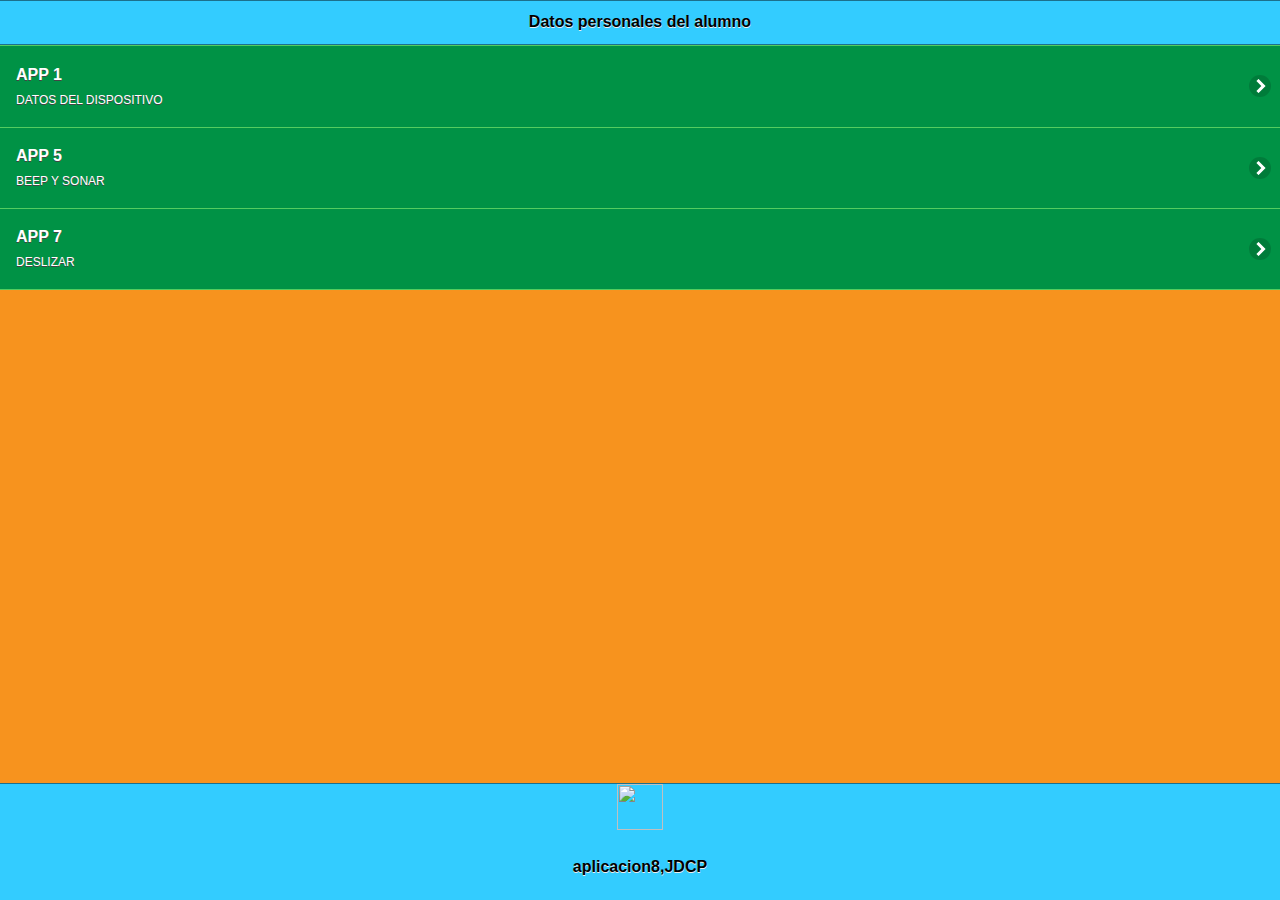
==== index.html @ e8758d02 "8 subida" ====
﻿<!doctype html>
<html>
<head>
<meta charset="utf-8">
<title>Datos del alumnoo</title>

<!--grupo CSS-->
<link rel="stylesheet" href="css/tema-app8.min.css"/>
<link rel="stylesheet" href="css/jquery.mobile.icons-1.4.5.min.css"/>
<link rel="stylesheet" href="css/jquery.mobile.structure-1.4.5.min.css"/>

<!--grupo JavaScript-->
	<script src="js/jquery-1.11.2.min.js"></script>
    <script src="js/jquery.mobile-1.4.5.min.js"></script>
    <script src="js/acciones.js" type="text/javascript"></script>

	<script src="phonegap.js"></script><!-- necesario*/-->


</head>

 <div data-role="page" id="Principal" data-theme="a">
  <div data-role="header" data-add-back-btn="true" data-back-btn-text="Regresar" data-back-btn-theme="b">
  <h1>Datos personales del alumno</h1>
  </div>
       <div>
       <ul data-role="listview" data-theme="a" class="ui-listview ui-group-theme-b">
       <li class="ui-first-child ui-last-child">
        <a href="index1.html" class="ui-btn ui-btn-icon-right ui-icon-carat-r" target="_self">
         <h2>APP 1</h2>
         <p>DATOS DEL DISPOSITIVO</p>
         </a>
         </li>
         <li class="ui-first-child ui-last-child">
          <a href="index 2.html" class="ui-btn ui-btn-icon-right ui-icon-carat-r" target="_self">
           <h2>APP 5</h2>
           <p>BEEP Y SONAR</p>
           </a>
           </li>
           <li class="ui-first-child ui-last-child">
           <a href="index3.html" class="ui-btn ui-btn-icon-right ui-icon-carat-r" target="_self">
           <h2>APP 7</h2>
           <p>DESLIZAR</p>
           </a>
           </li>
           </ul>
           </div>
           <div data-role="footer" align="center" data-theme="a" data-position="fixed">
           <div>
           <img src="imagenes/persona_rosa.png" width="46" height="46">
           </div>
           <div>
           <h4>aplicacion8,JDCP
           </h4>
           
           </div>
           </div>
           </div>
         
     </body>
     </html>
---- css/tema-app8.min.css ----
/*!
* jQuery Mobile 1.4.5
* Git HEAD hash: 68e55e78b292634d3991c795f06f5e37a512decc <> Date: Fri Oct 31 2014 17:33:30 UTC
* http://jquerymobile.com
*
* Copyright 2010, 2014 jQuery Foundation, Inc. and othercontributors
* Released under the MIT license.
* http://jquery.org/license
*
*/


/* Globals */
/* Font
-----------------------------------------------------------------------------------------------------------*/
html {
	font-size: 100%;
}
body,
input,
select,
textarea,
button,
.ui-btn {
	font-size: 1em;
	line-height: 1.3;
	 font-family: sans-serif /*{global-font-family}*/;
}
legend,
.ui-input-text input,
.ui-input-search input {
	color: inherit;
	text-shadow: inherit;
}
/* Form labels (overrides font-weight bold in bars, and mini font-size) */
.ui-mobile label,
div.ui-controlgroup-label {
	font-weight: normal;
	font-size: 16px;
}
/* Separators
-----------------------------------------------------------------------------------------------------------*/
/* Field contain separator (< 28em) */
.ui-field-contain {
	border-bottom-color: #828282;
	border-bottom-color: rgba(0,0,0,.15);
	border-bottom-width: 1px;
	border-bottom-style: solid;
}
/* Table opt-in classes: strokes between each row, and alternating row stripes */
/* Classes table-stroke and table-stripe are deprecated in 1.4. */
.table-stroke thead th,
.table-stripe thead th,
.table-stripe tbody tr:last-child {
	border-bottom: 1px solid #d6d6d6; /* non-RGBA fallback */
	border-bottom: 1px solid rgba(0,0,0,.1);
}
.table-stroke tbody th,
.table-stroke tbody td {
	border-bottom: 1px solid #e6e6e6; /* non-RGBA fallback  */
	border-bottom: 1px solid rgba(0,0,0,.05);
}
.table-stripe.table-stroke tbody tr:last-child th,
.table-stripe.table-stroke tbody tr:last-child td {
	border-bottom: 0;
}
.table-stripe tbody tr:nth-child(odd) td,
.table-stripe tbody tr:nth-child(odd) th {
	background-color: #eeeeee; /* non-RGBA fallback  */
	background-color: rgba(0,0,0,.04);
}
/* Buttons
-----------------------------------------------------------------------------------------------------------*/
.ui-btn,
label.ui-btn {
	font-weight: bold;
	border-width: 1px;
	border-style: solid;
}
.ui-btn {
	text-decoration: none !important;
}
.ui-btn-active {
	cursor: pointer;
}
/* Corner rounding
-----------------------------------------------------------------------------------------------------------*/
/* Class ui-btn-corner-all deprecated in 1.4 */
.ui-corner-all {
	-webkit-border-radius: .6em /*{global-radii-blocks}*/;
	border-radius: .6em /*{global-radii-blocks}*/;
}
/* Buttons */
.ui-btn-corner-all,
.ui-btn.ui-corner-all,
/* Slider track */
.ui-slider-track.ui-corner-all,
/* Flipswitch */
.ui-flipswitch.ui-corner-all,
/* Count bubble */
.ui-li-count {
	-webkit-border-radius: .3125em /*{global-radii-buttons}*/;
	border-radius: .3125em /*{global-radii-buttons}*/;
}
/* Icon-only buttons */
.ui-btn-icon-notext.ui-btn-corner-all,
.ui-btn-icon-notext.ui-corner-all {
	-webkit-border-radius: 1em;
	border-radius: 1em;
}
/* Radius clip workaround for cleaning up corner trapping */
.ui-btn-corner-all,
.ui-corner-all {
	-webkit-background-clip: padding;
	background-clip: padding-box;
}
/* Popup arrow */
.ui-popup.ui-corner-all > .ui-popup-arrow-guide {
	left: .6em /*{global-radii-blocks}*/;
	right: .6em /*{global-radii-blocks}*/;
	top: .6em /*{global-radii-blocks}*/;
	bottom: .6em /*{global-radii-blocks}*/;
}
/* Shadow
-----------------------------------------------------------------------------------------------------------*/
.ui-shadow {
	-webkit-box-shadow: 0 1px 3px /*{global-box-shadow-size}*/ rgba(0,0,0,.2) /*{global-box-shadow-color}*/;
	-moz-box-shadow: 0 1px 3px /*{global-box-shadow-size}*/ rgba(0,0,0,.2) /*{global-box-shadow-color}*/;
	box-shadow: 0 1px 3px /*{global-box-shadow-size}*/ rgba(0,0,0,.2) /*{global-box-shadow-color}*/;
}
.ui-shadow-inset {
	-webkit-box-shadow: inset 0 1px 3px /*{global-box-shadow-size}*/ rgba(0,0,0,.2) /*{global-box-shadow-color}*/;
	-moz-box-shadow: inset 0 1px 3px /*{global-box-shadow-size}*/ rgba(0,0,0,.2) /*{global-box-shadow-color}*/;
	box-shadow: inset 0 1px 3px /*{global-box-shadow-size}*/ rgba(0,0,0,.2) /*{global-box-shadow-color}*/;
}
.ui-overlay-shadow {
	-webkit-box-shadow: 0 0 12px 		rgba(0,0,0,.6);
	-moz-box-shadow: 0 0 12px 			rgba(0,0,0,.6);
	box-shadow: 0 0 12px 				rgba(0,0,0,.6);
}
/* Icons
-----------------------------------------------------------------------------------------------------------*/
.ui-btn-icon-left:after,
.ui-btn-icon-right:after,
.ui-btn-icon-top:after,
.ui-btn-icon-bottom:after,
.ui-btn-icon-notext:after {
	background-color: #666666 /*{global-icon-color}*/;
	background-color: rgba(0,0,0,.15) /*{global-icon-disc}*/;
	background-position: center center;
	background-repeat: no-repeat;
	-webkit-border-radius: 1em;
	border-radius: 1em;
}
/* Alt icons */
.ui-alt-icon.ui-btn:after,
.ui-alt-icon .ui-btn:after,
html .ui-alt-icon.ui-checkbox-off:after,
html .ui-alt-icon.ui-radio-off:after,
html .ui-alt-icon .ui-checkbox-off:after,
html .ui-alt-icon .ui-radio-off:after {
	background-color: #666666 /*{global-icon-color}*/;
	background-color: rgba(0,0,0,.15) /*{global-icon-disc}*/;
}
/* No disc */
.ui-nodisc-icon.ui-btn:after,
.ui-nodisc-icon .ui-btn:after {
	background-color: transparent;
}
/* Icon shadow */
.ui-shadow-icon.ui-btn:after,
.ui-shadow-icon .ui-btn:after {
	-webkit-box-shadow: 0 1px 0 rgba(255,255,255,.3) /*{global-icon-shadow}*/;
	-moz-box-shadow: 0 1px 0 rgba(255,255,255,.3) /*{global-icon-shadow}*/;
	box-shadow: 0 1px 0 rgba(255,255,255,.3) /*{global-icon-shadow}*/;
}
/* Checkbox and radio */
.ui-btn.ui-checkbox-off:after,
.ui-btn.ui-checkbox-on:after,
.ui-btn.ui-radio-off:after,
.ui-btn.ui-radio-on:after {
	display: block;
	width: 18px;
	height: 18px;
	margin: -9px 2px 0 2px;
}
.ui-checkbox-off:after,
.ui-btn.ui-radio-off:after {
	filter: Alpha(Opacity=30);
	opacity: .3;
}
.ui-btn.ui-checkbox-off:after,
.ui-btn.ui-checkbox-on:after {
	-webkit-border-radius: .1875em;
	border-radius: .1875em;
}
.ui-btn.ui-checkbox-off:after {
	background-color: #666;
	background-color: rgba(0,0,0,.3);
}
.ui-radio .ui-btn.ui-radio-on:after {
	background-image: none;
	background-color: #fff;
	width: 8px;
	height: 8px;
	border-width: 5px;
	border-style: solid; 
}
.ui-alt-icon.ui-btn.ui-radio-on:after,
.ui-alt-icon .ui-btn.ui-radio-on:after {
	background-color: #000;
}
/* Loader */
.ui-icon-loading {
	background: url("images/ajax-loader.gif");
	background-size: 2.875em 2.875em;
}.ui-bar-a,.ui-page-theme-a .ui-bar-inherit,html .ui-bar-a .ui-bar-inherit,html .ui-body-a .ui-bar-inherit,html body .ui-group-theme-a .ui-bar-inherit{background-color:#33ccff ;border-color:#1c708c ;color:#000000 ;text-shadow:0  1px  0  #eeeeee ;font-weight:bold;}.ui-bar-a{border-width:1px;border-style:solid;}.ui-overlay-a,.ui-page-theme-a,.ui-page-theme-a .ui-panel-wrapper{background-color:#f7931e ;border-color:#f7931e ;color:#ffffff ;text-shadow:0  1px  0  #444444 ;}.ui-body-a,.ui-page-theme-a .ui-body-inherit,html .ui-bar-a .ui-body-inherit,html .ui-body-a .ui-body-inherit,html body .ui-group-theme-a .ui-body-inherit,html .ui-panel-page-container-a{background-color:#ffcc33 ;border-color:#8c701c ;color:#000000 ;text-shadow:0  1px  0  #eeeeee ;}.ui-body-a{border-width:1px;border-style:solid;}.ui-page-theme-a a,html .ui-bar-a a,html .ui-body-a a,html body .ui-group-theme-a a{color:#3388cc ;font-weight:bold;}.ui-page-theme-a a:visited,html .ui-bar-a a:visited,html .ui-body-a a:visited,html body .ui-group-theme-a a:visited{   color:#3388cc ;}.ui-page-theme-a a:hover,html .ui-bar-a a:hover,html .ui-body-a a:hover,html body .ui-group-theme-a a:hover{color:#005599 ;}.ui-page-theme-a a:active,html .ui-bar-a a:active,html .ui-body-a a:active,html body .ui-group-theme-a a:active{color:#005599 ;}.ui-page-theme-a .ui-btn,html .ui-bar-a .ui-btn,html .ui-body-a .ui-btn,html body .ui-group-theme-a .ui-btn,html head + body .ui-btn.ui-btn-a,.ui-page-theme-a .ui-btn:visited,html .ui-bar-a .ui-btn:visited,html .ui-body-a .ui-btn:visited,html body .ui-group-theme-a .ui-btn:visited,html head + body .ui-btn.ui-btn-a:visited{background-color:#009245 ;border-color:#54cc60 ;color:#ffffff ;text-shadow:0  1px  0  #444444 ;}.ui-page-theme-a .ui-btn:hover,html .ui-bar-a .ui-btn:hover,html .ui-body-a .ui-btn:hover,html body .ui-group-theme-a .ui-btn:hover,html head + body .ui-btn.ui-btn-a:hover{background-color:#45a74f ;border-color:#60e96e ;color:#ffffff ;text-shadow:0  1px  0  #444444 ;}.ui-page-theme-a .ui-btn:active,html .ui-bar-a .ui-btn:active,html .ui-body-a .ui-btn:active,html body .ui-group-theme-a .ui-btn:active,html head + body .ui-btn.ui-btn-a:active{background-color:#45a74f ;border-color:#255b2b ;color:#ffffff ;text-shadow:0  1px  0  #444444 ;}.ui-page-theme-a .ui-btn.ui-btn-active,html .ui-bar-a .ui-btn.ui-btn-active,html .ui-body-a .ui-btn.ui-btn-active,html body .ui-group-theme-a .ui-btn.ui-btn-active,html head + body .ui-btn.ui-btn-a.ui-btn-active,.ui-page-theme-a .ui-checkbox-on:after,html .ui-bar-a .ui-checkbox-on:after,html .ui-body-a .ui-checkbox-on:after,html body .ui-group-theme-a .ui-checkbox-on:after,.ui-btn.ui-checkbox-on.ui-btn-a:after,.ui-page-theme-a .ui-flipswitch-active,html .ui-bar-a .ui-flipswitch-active,html .ui-body-a .ui-flipswitch-active,html body .ui-group-theme-a .ui-flipswitch-active,html body .ui-flipswitch.ui-bar-a.ui-flipswitch-active,.ui-page-theme-a .ui-slider-track .ui-btn-active,html .ui-bar-a .ui-slider-track .ui-btn-active,html .ui-body-a .ui-slider-track .ui-btn-active,html body .ui-group-theme-a .ui-slider-track .ui-btn-active,html body div.ui-slider-track.ui-body-a .ui-btn-active{background-color:#3388cc ;border-color:#3388cc ;color:#ffffff ;text-shadow:0  1px  0  #005599 ;}.ui-page-theme-a .ui-radio-on:after,html .ui-bar-a .ui-radio-on:after,html .ui-body-a .ui-radio-on:after,html body .ui-group-theme-a .ui-radio-on:after,.ui-btn.ui-radio-on.ui-btn-a:after{border-color:#3388cc ;}.ui-page-theme-a .ui-btn:focus,html .ui-bar-a .ui-btn:focus,html .ui-body-a .ui-btn:focus,html body .ui-group-theme-a .ui-btn:focus,html head + body .ui-btn.ui-btn-a:focus,.ui-page-theme-a .ui-focus,html .ui-bar-a .ui-focus,html .ui-body-a .ui-focus,html body .ui-group-theme-a .ui-focus,html head + body .ui-btn-a.ui-focus,html head + body .ui-body-a.ui-focus{-webkit-box-shadow:0 0 12px #3388cc ;-moz-box-shadow:0 0 12px #3388cc ;box-shadow:0 0 12px #3388cc ;}.ui-bar-b,.ui-page-theme-b .ui-bar-inherit,html .ui-bar-b .ui-bar-inherit,html .ui-body-b .ui-bar-inherit,html body .ui-group-theme-b .ui-bar-inherit{background-color:#33ccff ;border-color:#1c708c ;color:#000000 ;text-shadow:0  1px  0  #eeeeee ;font-weight:bold;}.ui-bar-b{border-width:1px;border-style:solid;}.ui-overlay-b,.ui-page-theme-b,.ui-page-theme-b .ui-panel-wrapper{background-color:#f7931e ;border-color:#f7931e ;color:#ffffff ;text-shadow:0  1px  0  #444444 ;}.ui-body-b,.ui-page-theme-b .ui-body-inherit,html .ui-bar-b .ui-body-inherit,html .ui-body-b .ui-body-inherit,html body .ui-group-theme-b .ui-body-inherit,html .ui-panel-page-container-b{background-color:#ffcc33 ;border-color:#8c701c ;color:#000000 ;text-shadow:0  1px  0  #eeeeee ;}.ui-body-b{border-width:1px;border-style:solid;}.ui-page-theme-b a,html .ui-bar-b a,html .ui-body-b a,html body .ui-group-theme-b a{color:#3388cc ;font-weight:bold;}.ui-page-theme-b a:visited,html .ui-bar-b a:visited,html .ui-body-b a:visited,html body .ui-group-theme-b a:visited{   color:#3388cc ;}.ui-page-theme-b a:hover,html .ui-bar-b a:hover,html .ui-body-b a:hover,html body .ui-group-theme-b a:hover{color:#005599 ;}.ui-page-theme-b a:active,html .ui-bar-b a:active,html .ui-body-b a:active,html body .ui-group-theme-b a:active{color:#005599 ;}.ui-page-theme-b .ui-btn,html .ui-bar-b .ui-btn,html .ui-body-b .ui-btn,html body .ui-group-theme-b .ui-btn,html head + body .ui-btn.ui-btn-b,.ui-page-theme-b .ui-btn:visited,html .ui-bar-b .ui-btn:visited,html .ui-body-b .ui-btn:visited,html body .ui-group-theme-b .ui-btn:visited,html head + body .ui-btn.ui-btn-b:visited{background-color:#009245 ;border-color:#54cc60 ;color:#ffffff ;text-shadow:0  1px  0  #444444 ;}.ui-page-theme-b .ui-btn:hover,html .ui-bar-b .ui-btn:hover,html .ui-body-b .ui-btn:hover,html body .ui-group-theme-b .ui-btn:hover,html head + body .ui-btn.ui-btn-b:hover{background-color:#45a74f ;border-color:#60e96e ;color:#ffffff ;text-shadow:0  1px  0  #444444 ;}.ui-page-theme-b .ui-btn:active,html .ui-bar-b .ui-btn:active,html .ui-body-b .ui-btn:active,html body .ui-group-theme-b .ui-btn:active,html head + body .ui-btn.ui-btn-b:active{background-color:#45a74f ;border-color:#255b2b ;color:#ffffff ;text-shadow:0  1px  0  #444444 ;}.ui-page-theme-b .ui-btn.ui-btn-active,html .ui-bar-b .ui-btn.ui-btn-active,html .ui-body-b .ui-btn.ui-btn-active,html body .ui-group-theme-b .ui-btn.ui-btn-active,html head + body .ui-btn.ui-btn-b.ui-btn-active,.ui-page-theme-b .ui-checkbox-on:after,html .ui-bar-b .ui-checkbox-on:after,html .ui-body-b .ui-checkbox-on:after,html body .ui-group-theme-b .ui-checkbox-on:after,.ui-btn.ui-checkbox-on.ui-btn-b:after,.ui-page-theme-b .ui-flipswitch-active,html .ui-bar-b .ui-flipswitch-active,html .ui-body-b .ui-flipswitch-active,html body .ui-group-theme-b .ui-flipswitch-active,html body .ui-flipswitch.ui-bar-b.ui-flipswitch-active,.ui-page-theme-b .ui-slider-track .ui-btn-active,html .ui-bar-b .ui-slider-track .ui-btn-active,html .ui-body-b .ui-slider-track .ui-btn-active,html body .ui-group-theme-b .ui-slider-track .ui-btn-active,html body div.ui-slider-track.ui-body-b .ui-btn-active{background-color:#3388cc ;border-color:#3388cc ;color:#ffffff ;text-shadow:0  1px  0  #005599 ;}.ui-page-theme-b .ui-radio-on:after,html .ui-bar-b .ui-radio-on:after,html .ui-body-b .ui-radio-on:after,html body .ui-group-theme-b .ui-radio-on:after,.ui-btn.ui-radio-on.ui-btn-b:after{border-color:#3388cc ;}.ui-page-theme-b .ui-btn:focus,html .ui-bar-b .ui-btn:focus,html .ui-body-b .ui-btn:focus,html body .ui-group-theme-b .ui-btn:focus,html head + body .ui-btn.ui-btn-b:focus,.ui-page-theme-b .ui-focus,html .ui-bar-b .ui-focus,html .ui-body-b .ui-focus,html body .ui-group-theme-b .ui-focus,html head + body .ui-btn-b.ui-focus,html head + body .ui-body-b.ui-focus{-webkit-box-shadow:0 0 12px #3388cc ;-moz-box-shadow:0 0 12px #3388cc ;box-shadow:0 0 12px #3388cc ;}.ui-bar-c,.ui-page-theme-c .ui-bar-inherit,html .ui-bar-c .ui-bar-inherit,html .ui-body-c .ui-bar-inherit,html body .ui-group-theme-c .ui-bar-inherit{background-color:#e9e9e9 ;border-color:#dddddd ;color:#333333 ;text-shadow:0  1px  0  #eeeeee ;font-weight:bold;}.ui-bar-c{border-width:1px;border-style:solid;}.ui-overlay-c,.ui-page-theme-c,.ui-page-theme-c .ui-panel-wrapper{background-color:#f9f9f9 ;border-color:#bbbbbb ;color:#333333 ;text-shadow:0  1px  0  #f3f3f3 ;}.ui-body-c,.ui-page-theme-c .ui-body-inherit,html .ui-bar-c .ui-body-inherit,html .ui-body-c .ui-body-inherit,html body .ui-group-theme-c .ui-body-inherit,html .ui-panel-page-container-c{background-color:#ffffff ;border-color:#dddddd ;color:#333333 ;text-shadow:0  1px  0  #f3f3f3 ;}.ui-body-c{border-width:1px;border-style:solid;}.ui-page-theme-c a,html .ui-bar-c a,html .ui-body-c a,html body .ui-group-theme-c a{color:#3388cc ;font-weight:bold;}.ui-page-theme-c a:visited,html .ui-bar-c a:visited,html .ui-body-c a:visited,html body .ui-group-theme-c a:visited{   color:#3388cc ;}.ui-page-theme-c a:hover,html .ui-bar-c a:hover,html .ui-body-c a:hover,html body .ui-group-theme-c a:hover{color:#005599 ;}.ui-page-theme-c a:active,html .ui-bar-c a:active,html .ui-body-c a:active,html body .ui-group-theme-c a:active{color:#005599 ;}.ui-page-theme-c .ui-btn,html .ui-bar-c .ui-btn,html .ui-body-c .ui-btn,html body .ui-group-theme-c .ui-btn,html head + body .ui-btn.ui-btn-c,.ui-page-theme-c .ui-btn:visited,html .ui-bar-c .ui-btn:visited,html .ui-body-c .ui-btn:visited,html body .ui-group-theme-c .ui-btn:visited,html head + body .ui-btn.ui-btn-c:visited{background-color:#f6f6f6 ;border-color:#dddddd ;color:#333333 ;text-shadow:0  1px  0  #f3f3f3 ;}.ui-page-theme-c .ui-btn:hover,html .ui-bar-c .ui-btn:hover,html .ui-body-c .ui-btn:hover,html body .ui-group-theme-c .ui-btn:hover,html head + body .ui-btn.ui-btn-c:hover{background-color:#ededed ;border-color:#dddddd ;color:#333333 ;text-shadow:0  1px  0  #f3f3f3 ;}.ui-page-theme-c .ui-btn:active,html .ui-bar-c .ui-btn:active,html .ui-body-c .ui-btn:active,html body .ui-group-theme-c .ui-btn:active,html head + body .ui-btn.ui-btn-c:active{background-color:#e8e8e8 ;border-color:#dddddd ;color:#333333 ;text-shadow:0  1px  0  #f3f3f3 ;}.ui-page-theme-c .ui-btn.ui-btn-active,html .ui-bar-c .ui-btn.ui-btn-active,html .ui-body-c .ui-btn.ui-btn-active,html body .ui-group-theme-c .ui-btn.ui-btn-active,html head + body .ui-btn.ui-btn-c.ui-btn-active,.ui-page-theme-c .ui-checkbox-on:after,html .ui-bar-c .ui-checkbox-on:after,html .ui-body-c .ui-checkbox-on:after,html body .ui-group-theme-c .ui-checkbox-on:after,.ui-btn.ui-checkbox-on.ui-btn-c:after,.ui-page-theme-c .ui-flipswitch-active,html .ui-bar-c .ui-flipswitch-active,html .ui-body-c .ui-flipswitch-active,html body .ui-group-theme-c .ui-flipswitch-active,html body .ui-flipswitch.ui-bar-c.ui-flipswitch-active,.ui-page-theme-c .ui-slider-track .ui-btn-active,html .ui-bar-c .ui-slider-track .ui-btn-active,html .ui-body-c .ui-slider-track .ui-btn-active,html body .ui-group-theme-c .ui-slider-track .ui-btn-active,html body div.ui-slider-track.ui-body-c .ui-btn-active{background-color:#3388cc ;border-color:#3388cc ;color:#ffffff ;text-shadow:0  1px  0  #005599 ;}.ui-page-theme-c .ui-radio-on:after,html .ui-bar-c .ui-radio-on:after,html .ui-body-c .ui-radio-on:after,html body .ui-group-theme-c .ui-radio-on:after,.ui-btn.ui-radio-on.ui-btn-c:after{border-color:#3388cc ;}.ui-page-theme-c .ui-btn:focus,html .ui-bar-c .ui-btn:focus,html .ui-body-c .ui-btn:focus,html body .ui-group-theme-c .ui-btn:focus,html head + body .ui-btn.ui-btn-c:focus,.ui-page-theme-c .ui-focus,html .ui-bar-c .ui-focus,html .ui-body-c .ui-focus,html body .ui-group-theme-c .ui-focus,html head + body .ui-btn-c.ui-focus,html head + body .ui-body-c.ui-focus{-webkit-box-shadow:0 0 12px #3388cc ;-moz-box-shadow:0 0 12px #3388cc ;box-shadow:0 0 12px #3388cc ;}.ui-disabled,.ui-state-disabled,button[disabled],.ui-select .ui-btn.ui-state-disabled{filter:Alpha(Opacity=30);opacity:.3;cursor:default !important;pointer-events:none;}.ui-btn:focus,.ui-btn.ui-focus{outline:0;}.ui-noboxshadow .ui-shadow,.ui-noboxshadow .ui-shadow-inset,.ui-noboxshadow .ui-overlay-shadow,.ui-noboxshadow .ui-shadow-icon.ui-btn:after,.ui-noboxshadow .ui-shadow-icon .ui-btn:after,.ui-noboxshadow .ui-focus,.ui-noboxshadow .ui-btn:focus,.ui-noboxshadow  input:focus,.ui-noboxshadow .ui-panel{-webkit-box-shadow:none !important;-moz-box-shadow:none !important;box-shadow:none !important;}.ui-noboxshadow .ui-btn:focus,.ui-noboxshadow .ui-focus{outline-width:1px;outline-style:auto;}
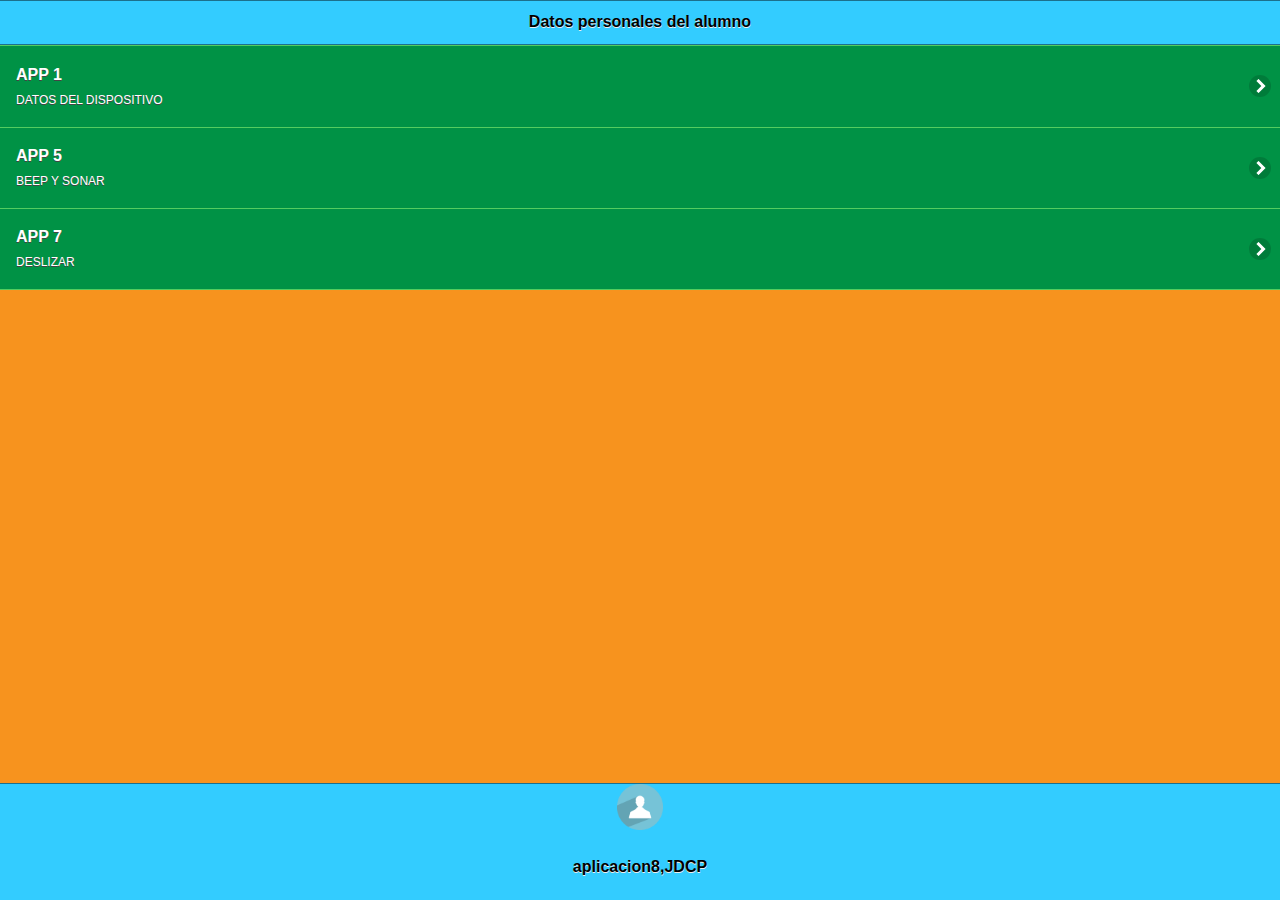
==== commit d9222ca3: "8 subida" ====
--- a/index.html
+++ b/index.html
@@ -47,7 +47,7 @@
            </div>
            <div data-role="footer" align="center" data-theme="a" data-position="fixed">
            <div>
-           <img src="imagenes/persona_rosa.png" width="46" height="46">
+           <img src="imagenes/person-icon.png" width="46" height="46">
            </div>
            <div>
            <h4>aplicacion8,JDCP
